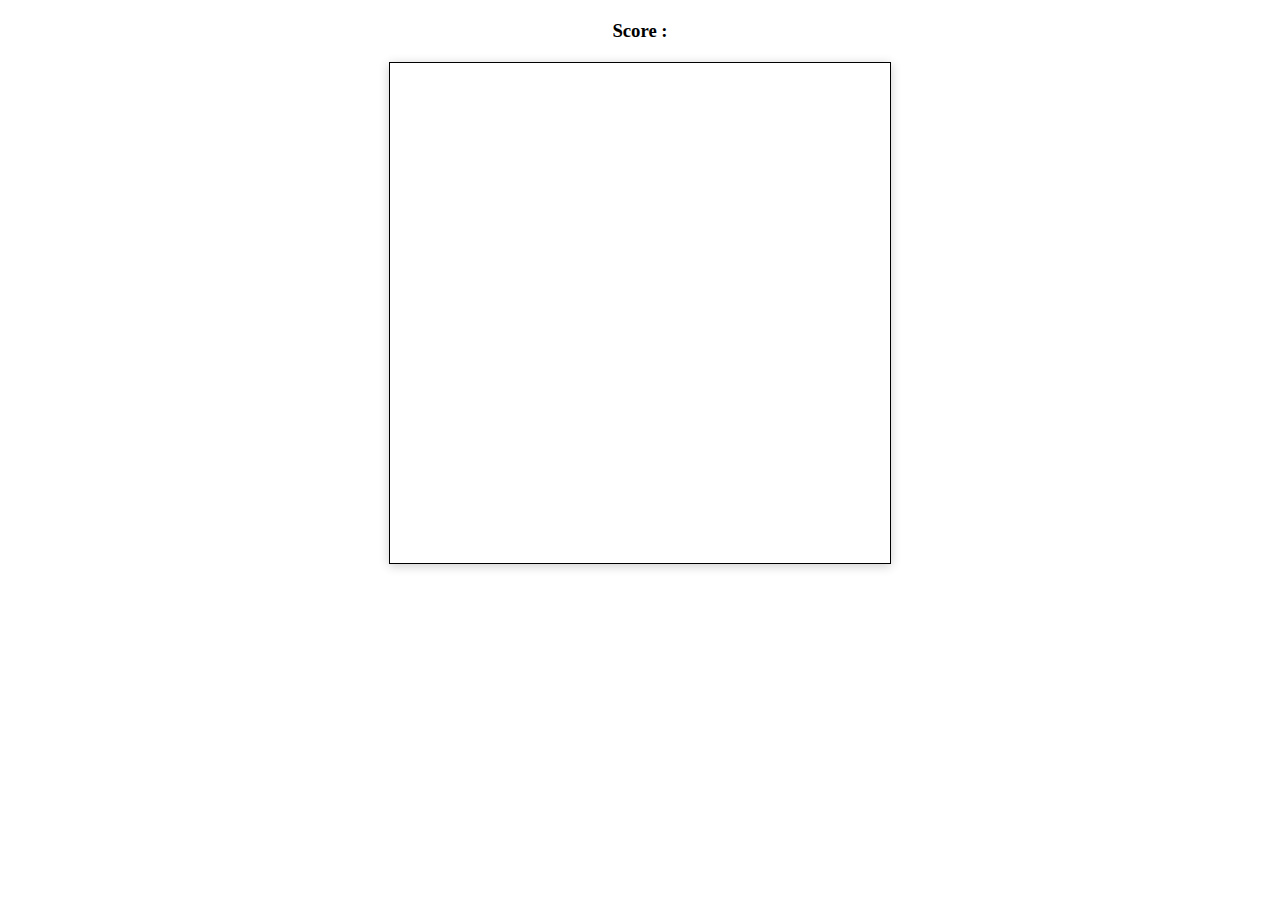
==== index.html @ ae6e9350 "google drive" ====
<!DOCTYPE html>
<html lang="en">
<head>
  <meta charset="UTF-8">
  <meta name="viewport" content="width=device-width, initial-scale=1.0">
  <title>Document</title>
  <link rel="stylesheet" href="style.css">
</head>
<body>
  <h3>Score :</h3>
  <div class="grille"></div>

  <script src="app.js"></script>
</body>
</html>
---- style.css ----
.grille {
    display: flex;
    flex-wrap: wrap;
    border: 1px solid #000;
    width: 500px;
    height: 500px;
    margin: 0 auto;
    box-shadow: 0 2px 10px rgba(0,0,0,0.2);
    background: url(ressources/background-black.png);
    animation: background-defile 5s linear infinite;
}

@keyframes background-defile {
    from {
        background-position-y: 0px;
    }
    to {
        background-position-y: 256px;
    }
}

h3 {
    text-align: center;
    margin: 20px 0;
}
.grille div {
    width: 25px;
    height: 25px;
}
.tireur {
    background: url(ressources/vaisseau.png);
    transform: rotate(180deg);
    background-position: center;
    background-size: contain;
}
.alien {
    background: url(ressources/ennemies.png);
    background-position: center;
    background-size: contain;
}
.boom {
    background-color: red;
}
.laser {
    background-color: orange;
}
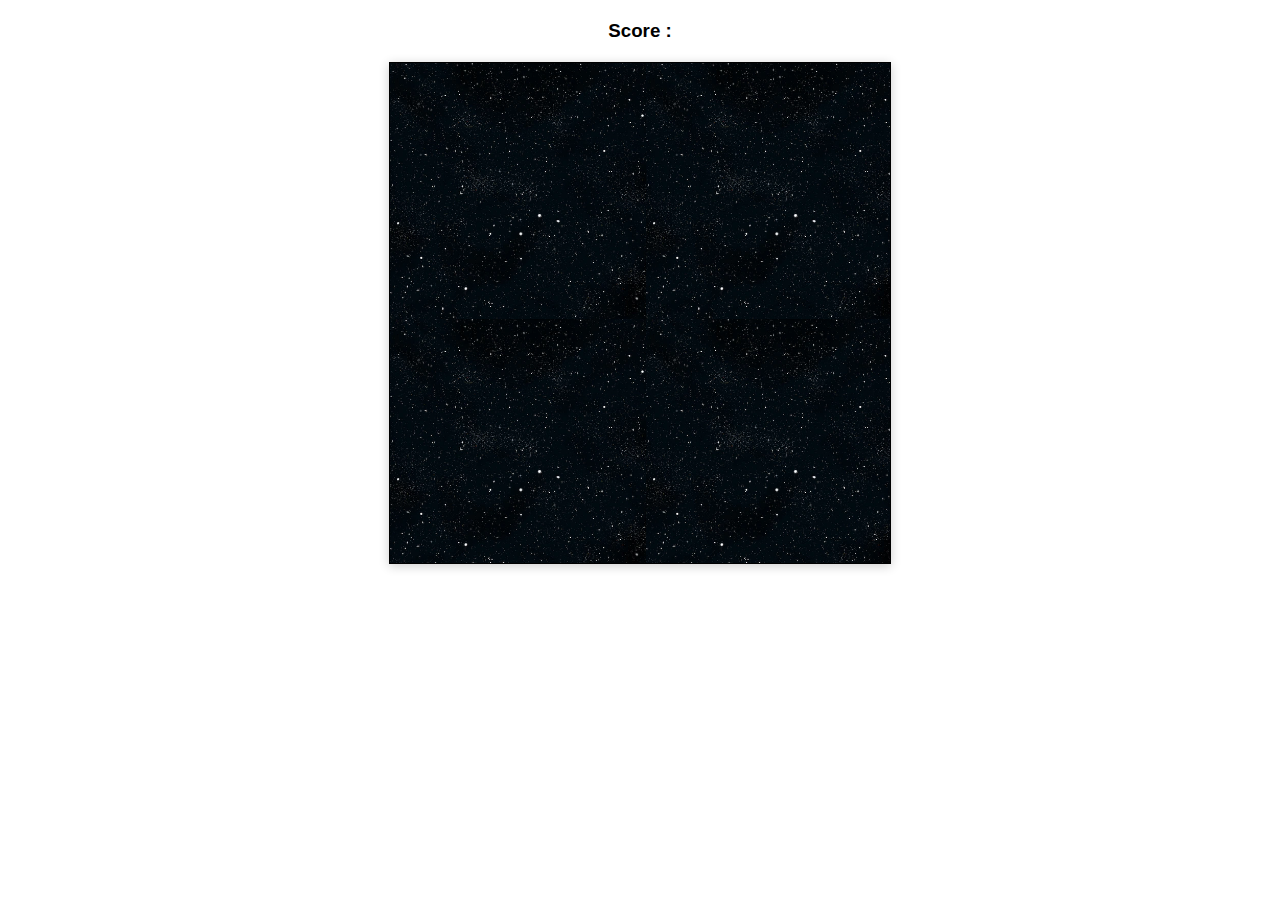
==== commit 9e4cd3b0: "shortcut" ====
--- a/index.html
+++ b/index.html
@@ -1,15 +1,16 @@
 <!DOCTYPE html>
 <html lang="en">
-<head>
-  <meta charset="UTF-8">
-  <meta name="viewport" content="width=device-width, initial-scale=1.0">
-  <title>Document</title>
-  <link rel="stylesheet" href="style.css">
-</head>
-<body>
-  <h3>Score :</h3>
-  <div class="grille"></div>
+  <head>
+    <meta charset="UTF-8">
+    <meta name="viewport" content="width=device-width, initial-scale=1.0">
+    <title>Space Invader</title>
+    <link rel="stylesheet" href="style.css">
+    <link rel="shortcut icon" type="x-icon" href="assets/vaisseau.png">
+  </head>
+  <body>
+    <h3>Score :</h3>
+    <div class="grille"></div>
 
-  <script src="app.js"></script>
-</body>
+    <script src="app.js"></script>
+  </body>
 </html>--- a/style.css
+++ b/style.css
@@ -1,3 +1,7 @@
+body {
+    font-family: Verdana, Geneva, Tahoma, sans-serif;
+}
+
 .grille {
     display: flex;
     flex-wrap: wrap;
@@ -6,7 +10,7 @@
     height: 500px;
     margin: 0 auto;
     box-shadow: 0 2px 10px rgba(0,0,0,0.2);
-    background: url(ressources/background-black.png);
+    background: url(assets/background-black.png);
     animation: background-defile 5s linear infinite;
 }
 
@@ -28,13 +32,13 @@
     height: 25px;
 }
 .tireur {
-    background: url(ressources/vaisseau.png);
+    background: url(assets/vaisseau.png);
     transform: rotate(180deg);
     background-position: center;
     background-size: contain;
 }
 .alien {
-    background: url(ressources/ennemies.png);
+    background: url(assets/ennemies.png);
     background-position: center;
     background-size: contain;
 }
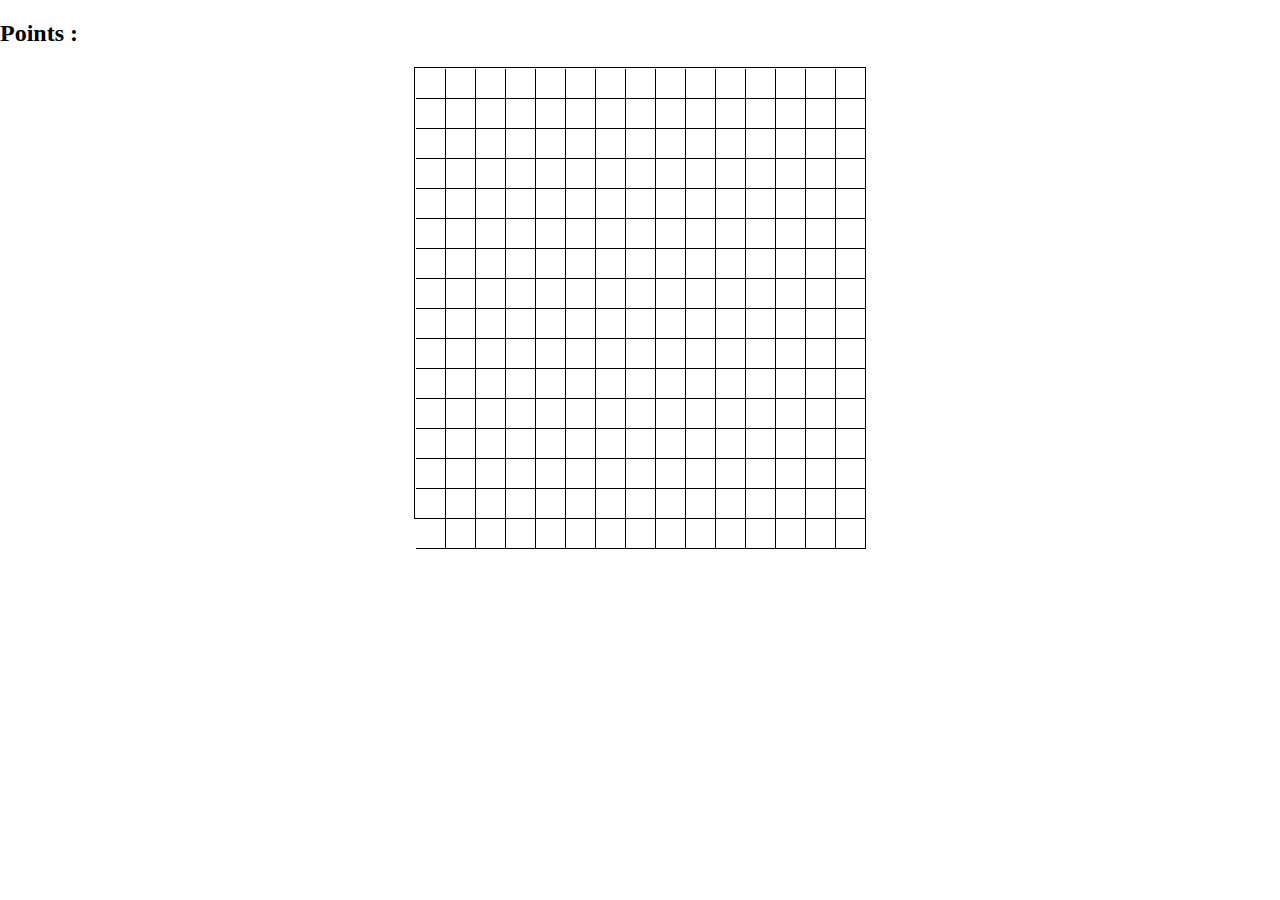
==== commit 83f0d3e2: "grille" ====
--- a/index.html
+++ b/index.html
@@ -8,9 +8,11 @@
     <link rel="shortcut icon" type="x-icon" href="assets/vaisseau.png">
   </head>
   <body>
-    <h3>Score :</h3>
-    <div class="grille"></div>
 
+    <h2>Points : <span id="pontuacao"></span></h2>
+
+    <div id="grade"></div>
+    
     <script src="app.js"></script>
   </body>
 </html>--- a/style.css
+++ b/style.css
@@ -1,50 +1,22 @@
 body {
-    font-family: Verdana, Geneva, Tahoma, sans-serif;
+    margin: 0;
 }
 
-.grille {
+img {
+    width: 100%;
+}
+
+#grade {
+    width: 450px;
+    height: 450px;
+    border: 1px solid black;
+    margin: auto;
     display: flex;
     flex-wrap: wrap;
-    border: 1px solid #000;
-    width: 500px;
-    height: 500px;
-    margin: 0 auto;
-    box-shadow: 0 2px 10px rgba(0,0,0,0.2);
-    background: url(assets/background-black.png);
-    animation: background-defile 5s linear infinite;
 }
 
-@keyframes background-defile {
-    from {
-        background-position-y: 0px;
-    }
-    to {
-        background-position-y: 256px;
-    }
-}
-
-h3 {
-    text-align: center;
-    margin: 20px 0;
-}
-.grille div {
-    width: 25px;
-    height: 25px;
-}
-.tireur {
-    background: url(assets/vaisseau.png);
-    transform: rotate(180deg);
-    background-position: center;
-    background-size: contain;
-}
-.alien {
-    background: url(assets/ennemies.png);
-    background-position: center;
-    background-size: contain;
-}
-.boom {
-    background-color: red;
-}
-.laser {
-    background-color: orange;
+#grade div {
+    width: 30px;
+    height: 30px;
+    box-shadow: 1px 1px black;
 }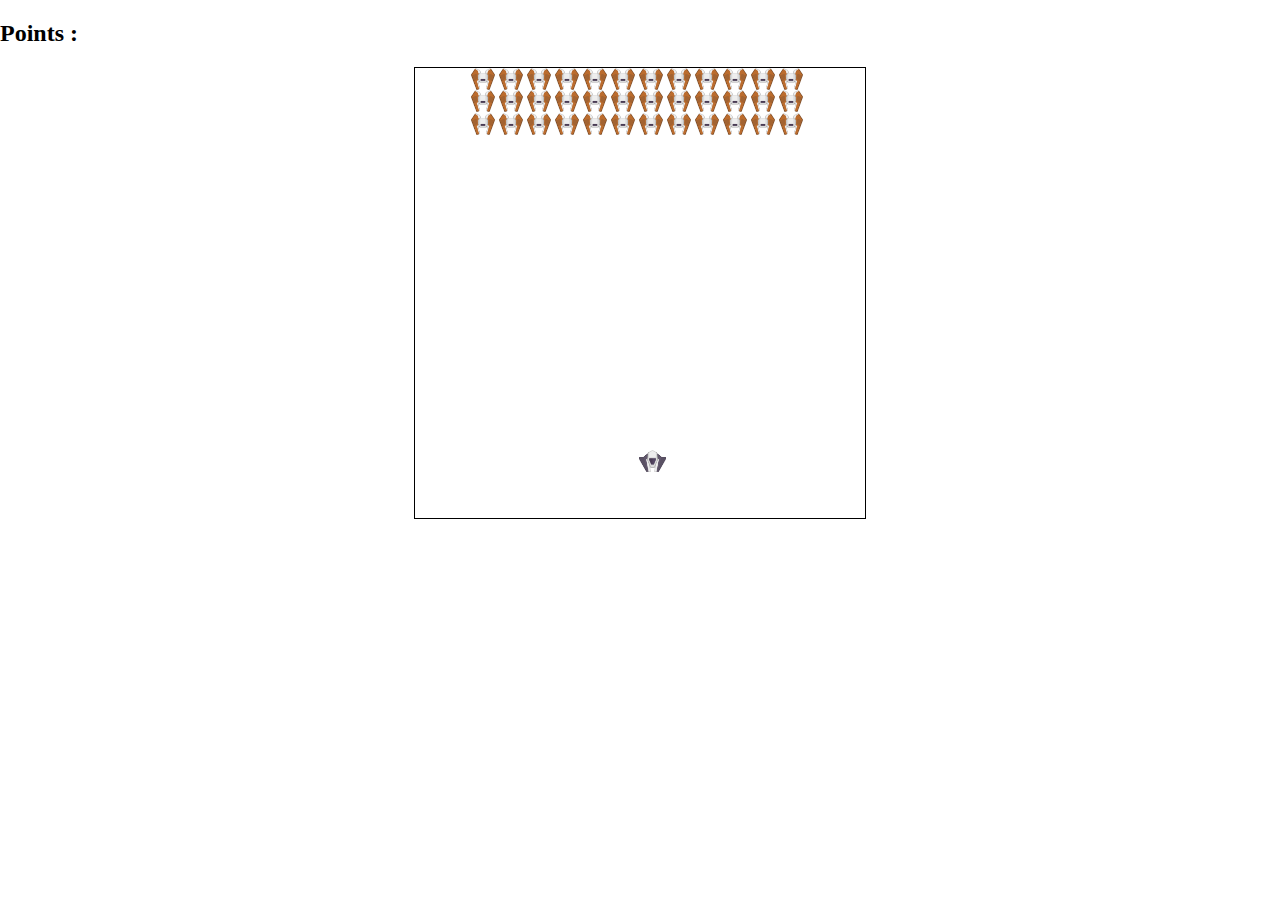
==== commit 16bb3996: "shoot" ====
--- a/index.html
+++ b/index.html
@@ -9,7 +9,7 @@
   </head>
   <body>
 
-    <h2>Points : <span id="pontuacao"></span></h2>
+    <h2>Points : <span id="game"></span></h2>
 
     <div id="grade"></div>
     
--- a/style.css
+++ b/style.css
@@ -16,7 +16,27 @@
 }
 
 #grade div {
-    width: 30px;
-    height: 30px;
-    box-shadow: 1px 1px black;
+    width: 28px;
+    height: 22px;
+    position: relative;
+}
+
+.ship {
+    background: url("assets/vaisseau.png") no-repeat;
+    background-size: contain;
+}
+
+.ennemy {
+    background: url("assets/ennemies.png") no-repeat;
+    background-size: contain;
+}
+
+.tir {
+    background: url("assets/laser.jpeg") no-repeat;
+    background-size: contain;
+}
+
+.boom {
+    background: url("assets/boom.gif") no-repeat;
+    background-size: contain;
 }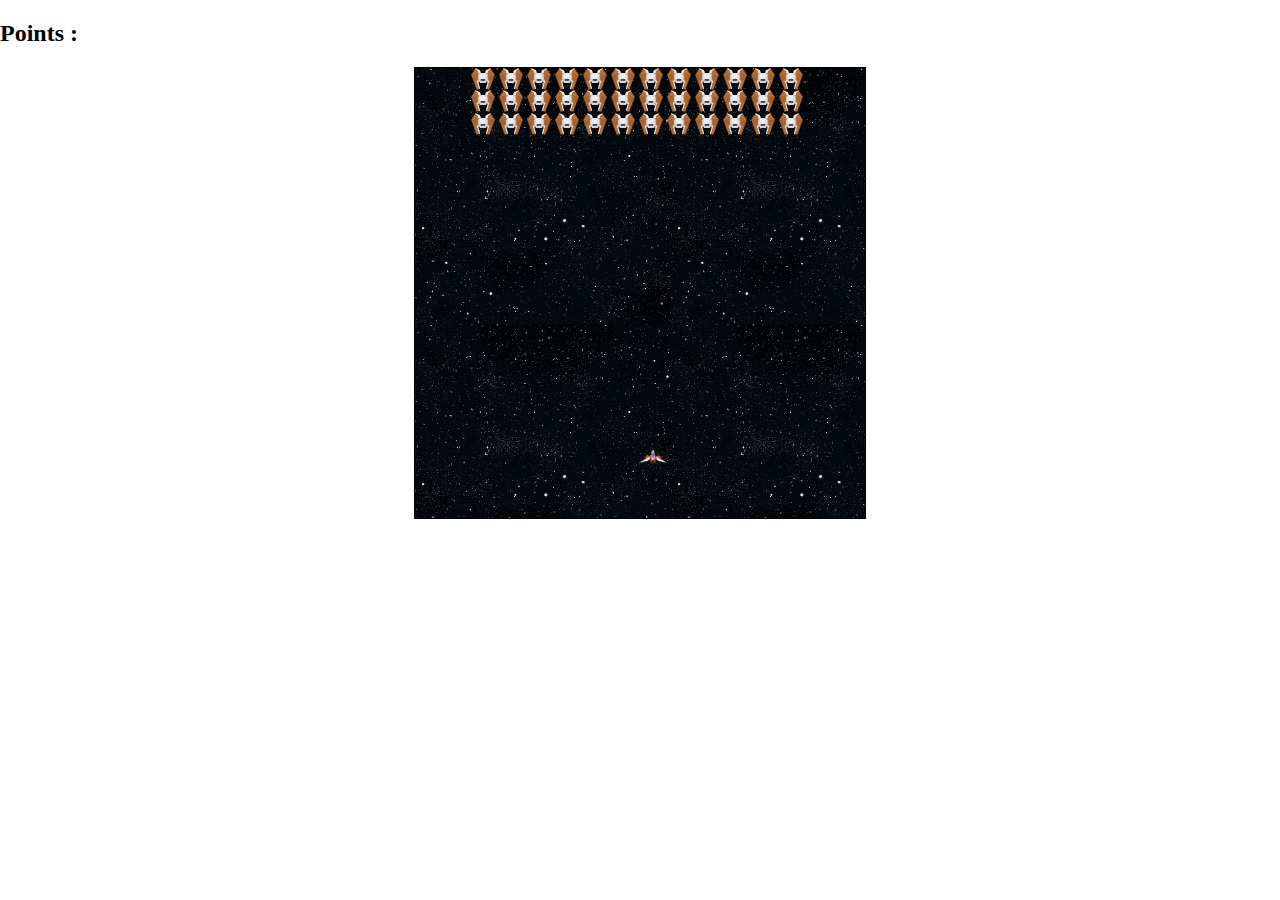
==== commit 9df9b9c2: "tir fix + emplacement alien" ====
--- a/index.html
+++ b/index.html
@@ -10,9 +10,9 @@
   <body>
 
     <h2>Points : <span id="game"></span></h2>
-
+    <div class="background">
     <div id="grade"></div>
-    
+    </div>
     <script src="app.js"></script>
   </body>
 </html>--- a/style.css
+++ b/style.css
@@ -1,5 +1,6 @@
 body {
     margin: 0;
+    background-image: "assets/background-black.png";
 }
 
 img {
@@ -13,16 +14,19 @@
     margin: auto;
     display: flex;
     flex-wrap: wrap;
+    background-image: url("assets/background-black.png");
 }
 
 #grade div {
     width: 28px;
     height: 22px;
     position: relative;
+    
+    
 }
 
 .ship {
-    background: url("assets/vaisseau.png") no-repeat;
+    background: url("assets/spaceship.png") no-repeat;
     background-size: contain;
 }
 
@@ -32,7 +36,7 @@
 }
 
 .tir {
-    background: url("assets/laser.jpeg") no-repeat;
+    background: url("assets/shoot.png") no-repeat;
     background-size: contain;
 }
 
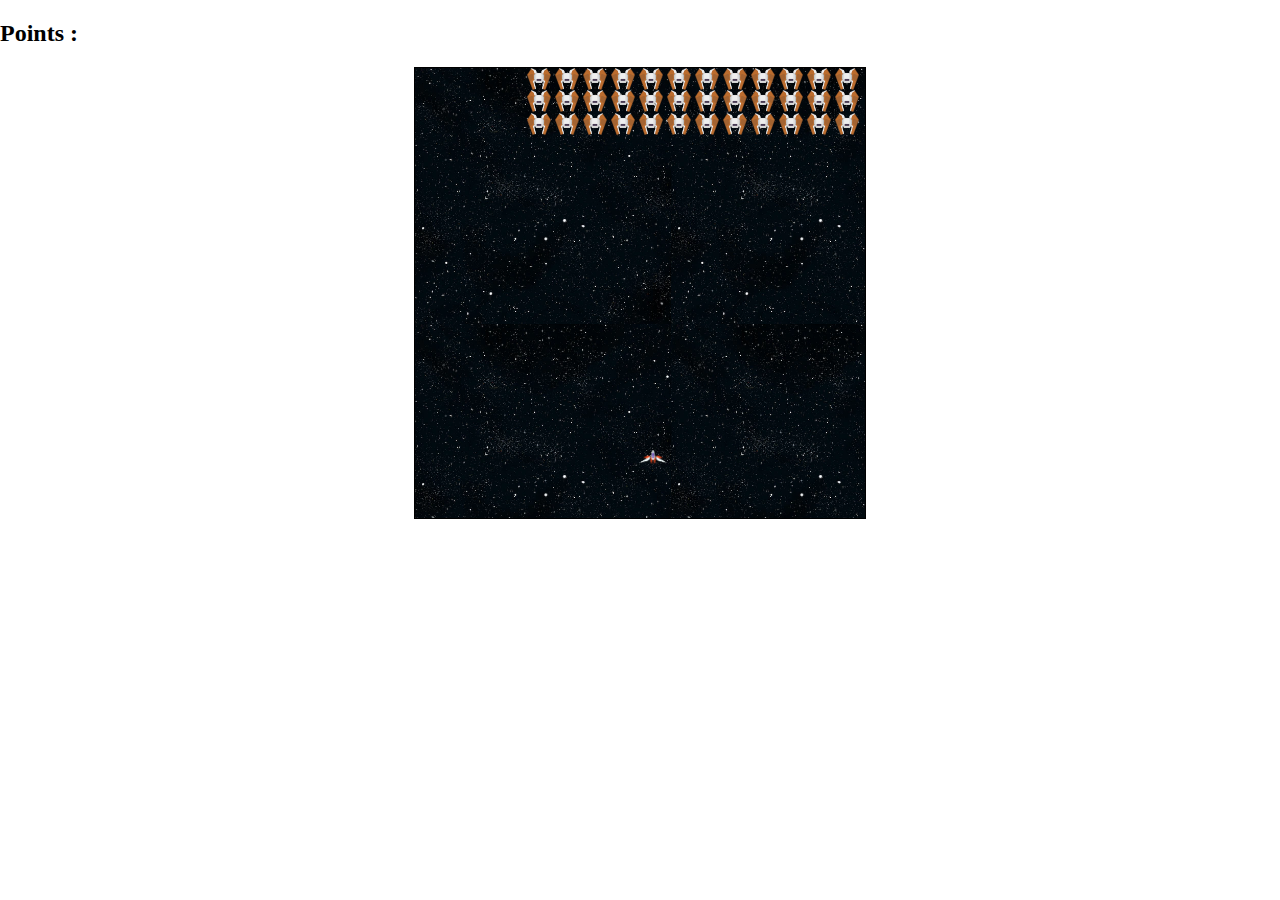
==== commit baa823e6: "add animation  background & icon web" ====
--- a/index.html
+++ b/index.html
@@ -5,7 +5,7 @@
     <meta name="viewport" content="width=device-width, initial-scale=1.0">
     <title>Space Invader</title>
     <link rel="stylesheet" href="style.css">
-    <link rel="shortcut icon" type="x-icon" href="assets/vaisseau.png">
+    <link rel="shortcut icon" type="x-icon" href="assets/spaceship.png">
   </head>
   <body>
 
--- a/style.css
+++ b/style.css
@@ -15,6 +15,16 @@
     display: flex;
     flex-wrap: wrap;
     background-image: url("assets/background-black.png");
+    animation: background-defile 2s linear infinite;
+}
+
+@keyframes background-defile {
+    from {
+        background-position-y: 0px;
+    }
+    to {
+        background-position-y: 256px;
+    }
 }
 
 #grade div {
@@ -43,4 +53,4 @@
 .boom {
     background: url("assets/boom.gif") no-repeat;
     background-size: contain;
-}+}
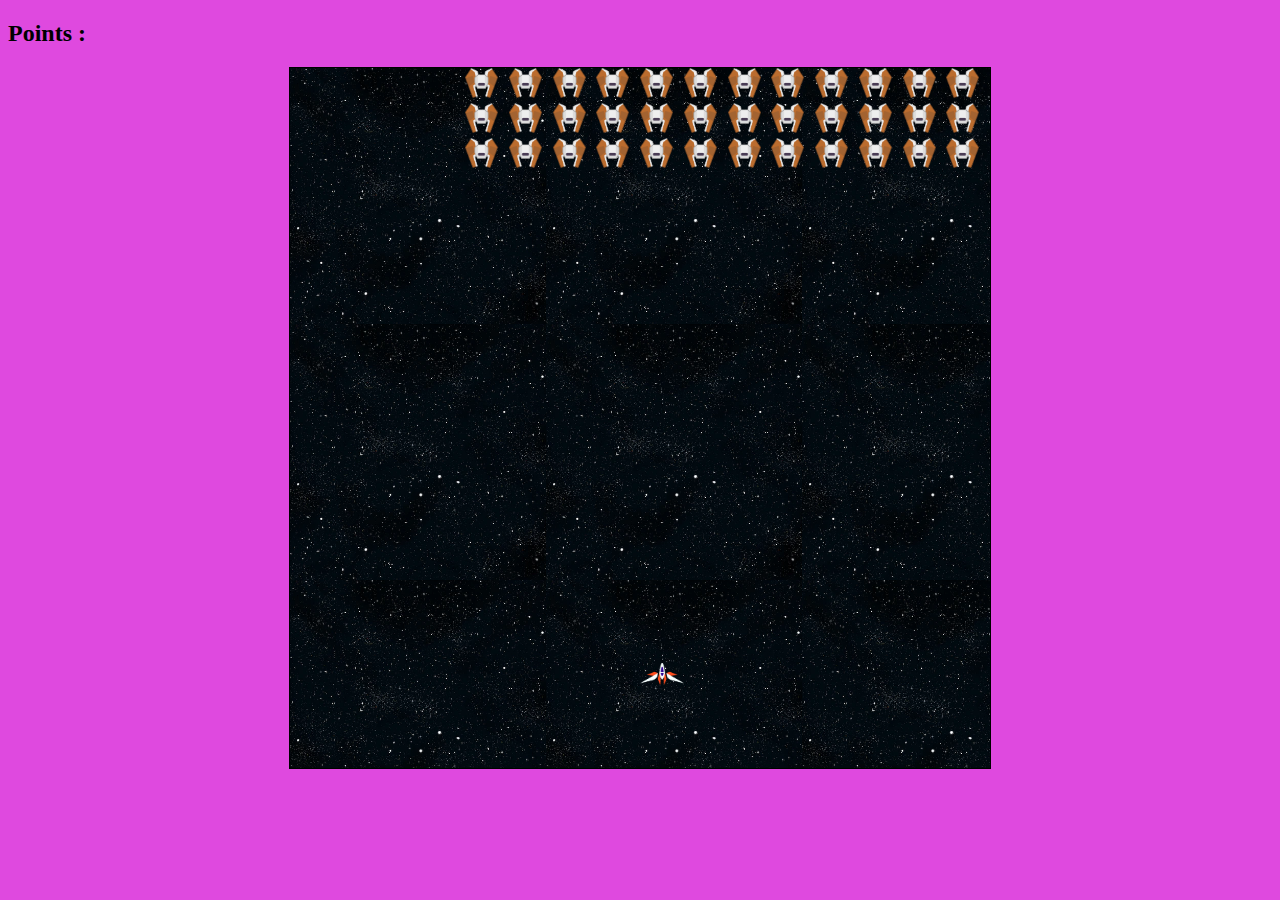
==== commit 3c7719b5: "réglage grille" ====
--- a/index.html
+++ b/index.html
@@ -13,6 +13,6 @@
     <div class="background">
     <div id="grade"></div>
     </div>
-    <script src="app.js"></script>
+    <script src="app_medium.js"></script>
   </body>
 </html>--- a/style.css
+++ b/style.css
@@ -1,6 +1,6 @@
 body {
-    margin: 0;
-    background-image: "assets/background-black.png";
+
+    background-color: rgb(223, 73, 223);
 }
 
 img {
@@ -8,8 +8,8 @@
 }
 
 #grade {
-    width: 450px;
-    height: 450px;
+    width: 700px;
+    height: 700px;
     border: 1px solid black;
     margin: auto;
     display: flex;
@@ -28,8 +28,8 @@
 }
 
 #grade div {
-    width: 28px;
-    height: 22px;
+    width: 43.76px;
+    height: 30px;
     position: relative;
     
     
